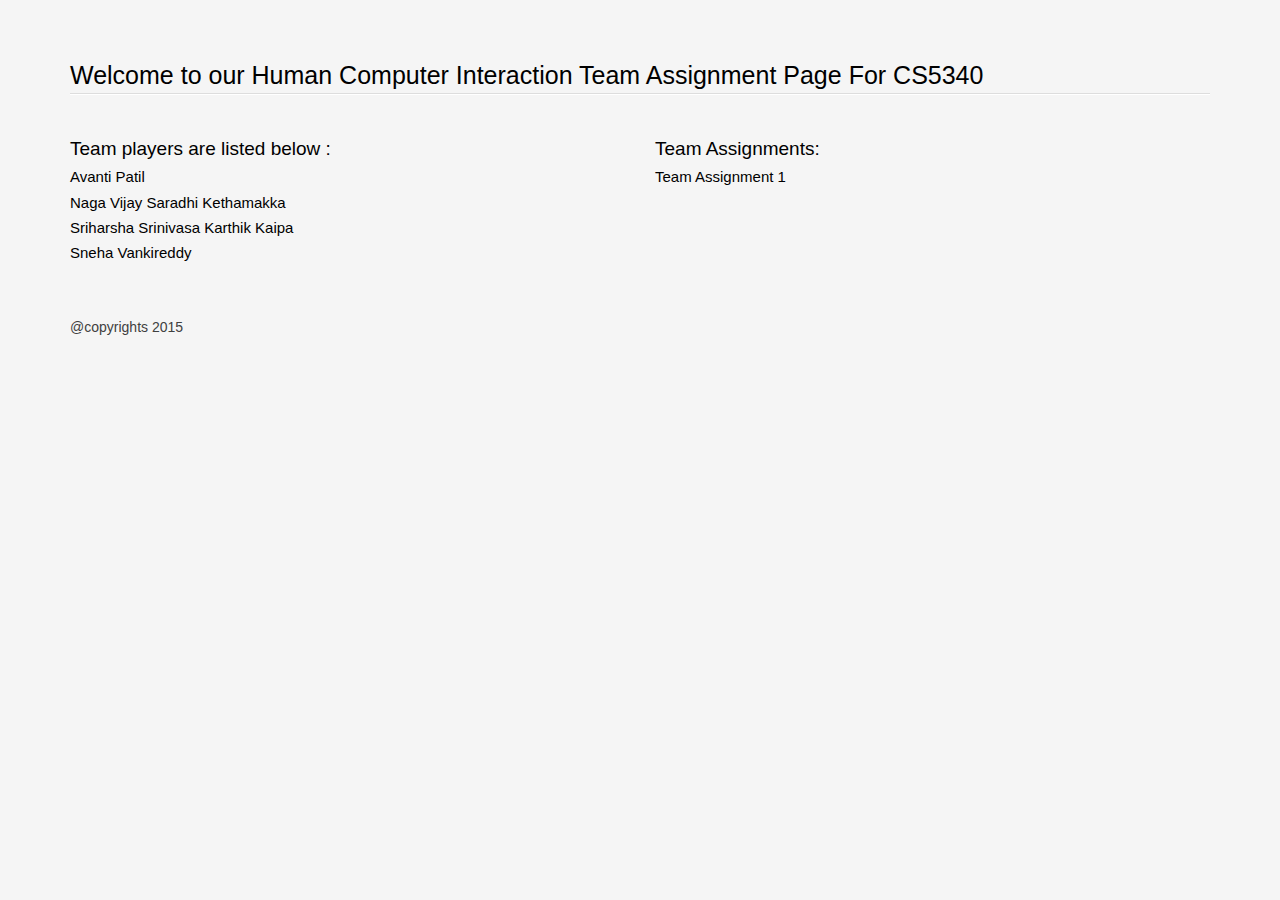
==== public/welcome.html @ edafda71 "Intial Setup envirnment for cs5340 HCI" ====
<!doctype html>
<html lang="en">
<head>
  <meta charset="utf-8">
  <meta http-equiv="X-UA-Compatible" content="IE=edge,chrome=1">
  <title>Welcome to OpenShift</title>

<style>

/*!
 * Bootstrap v3.0.0
 *
 * Copyright 2013 Twitter, Inc
 * Licensed under the Apache License v2.0
 * http://www.apache.org/licenses/LICENSE-2.0
 *
 * Designed and built with all the love in the world @twitter by @mdo and @fat.
 */

  .logo {
    background-size: cover;
    height: 58px;
    width: 180px;
    margin-top: 6px;
    background-image: url([data-uri]);
  }
.logo a {
  display: block;
  width: 100%;
  height: 100%;
}
*, *:before, *:after {
    -moz-box-sizing: border-box;
    box-sizing: border-box;
}
aside,
footer,
header,
hgroup,
section{
  display: block;
}
body {
  color: #404040;
  font-family: "Helvetica Neue",Helvetica,"Liberation Sans",Arial,sans-serif;
  font-size: 14px;
  line-height: 1.4;
}

html {
  font-family: sans-serif;
  -ms-text-size-adjust: 100%;
  -webkit-text-size-adjust: 100%;
}
ul {
    margin-top: 0;
}
.container {
  margin-right: auto;
  margin-left: auto;
  padding-left: 15px;
  padding-right: 15px;
}
.container:before,
.container:after {
  content: " ";
  /* 1 */

  display: table;
  /* 2 */

}
.container:after {
  clear: both;
}
.row {
  margin-left: -15px;
  margin-right: -15px;
}
.row:before,
.row:after {
  content: " ";
  /* 1 */

  display: table;
  /* 2 */

}
.row:after {
  clear: both;
}
.col-sm-6, .col-md-6, .col-xs-12 {
  position: relative;
  min-height: 1px;
  padding-left: 15px;
  padding-right: 15px;
}
.col-xs-12 {
  width: 100%;
}

@media (min-width: 768px) {
  .container {
    width: 750px;
  }
  .col-sm-6 {
    float: left;
  }
  .col-sm-6 {
    width: 50%;
  }
}

@media (min-width: 992px) {
  .container {
    width: 970px;
  }
  .col-md-6 {
    float: left;
  }
  .col-md-6 {
    width: 50%;
  }
}
@media (min-width: 1200px) {
  .container {
    width: 1170px;
  }
}

a {
  color: #069;
  text-decoration: none;
}
a:hover {
  color: #EA0011;
  text-decoration: underline;
}
hgroup {
  margin-top: 50px;
}
footer {
    margin: 50px 0 25px;
}
h1, h2, h3 {
  color: #000;
  line-height: 1.38em;
  margin: 1.5em 0 .3em;
}
h1 {
  font-size: 25px;
  font-weight: 300;
  border-bottom: 1px solid #fff;
  margin-bottom: .5em;
}
h1:after {
  content: "";
  display: block;
  width: 100%;
  height: 1px;
  background-color: #ddd;
}
h2 {
  font-size: 19px;
  font-weight: 400;
}
h3 {
  font-size: 15px;
  font-weight: 400;
  margin: 0 0 .3em;
}
p {
  margin: 0 0 2em;
}
p + h2 {
  margin-top: 2em;
}
html {
  background: #f5f5f5;
  height: 100%;
}
code {
  background-color: white;
  border: 1px solid #ccc;
  padding: 1px 5px;
  color: #888;
}
pre {
  display: block;
  padding: 13.333px 20px;
  margin: 0 0 20px;
  font-size: 13px;
line-height: 1.4;
  background-color: #fff;
  border-left: 2px solid rgba(120,120,120,0.35);
  white-space: pre;
  white-space: pre-wrap;
  word-break: normal;
  word-wrap: break-word;
  overflow: auto;
  font-family: Menlo,Monaco,"Liberation Mono",Consolas,monospace !important;
}

</style>

</head>
<body>
<section class='container'>
          <hgroup>
            <h1>Welcome to our Human Computer Interaction Team Assignment Page For CS5340</h1>
          </hgroup>


        <div class="row">
          <section class='col-xs-12 col-sm-6 col-md-6'>
            <section>
              <h2>Team players are listed below :</h2> 
			  <h3> Avanti Patil</h3>
              <h3> Naga Vijay Saradhi Kethamakka</h3>
			  <h3> Sriharsha Srinivasa Karthik Kaipa</h3>
			  <h3> Sneha Vankireddy</h3>
            </section>
          </section>
          <section class="col-xs-12 col-sm-6 col-md-6">

                <h2>Team Assignments:</h2>
                <a href="assignments/team-assignment-1.html"><h3>Team Assignment 1</h3></a>

          </section>
        </div>

        <footer>
         @copyrights 2015
        </footer>
</section>
</body>
</html>
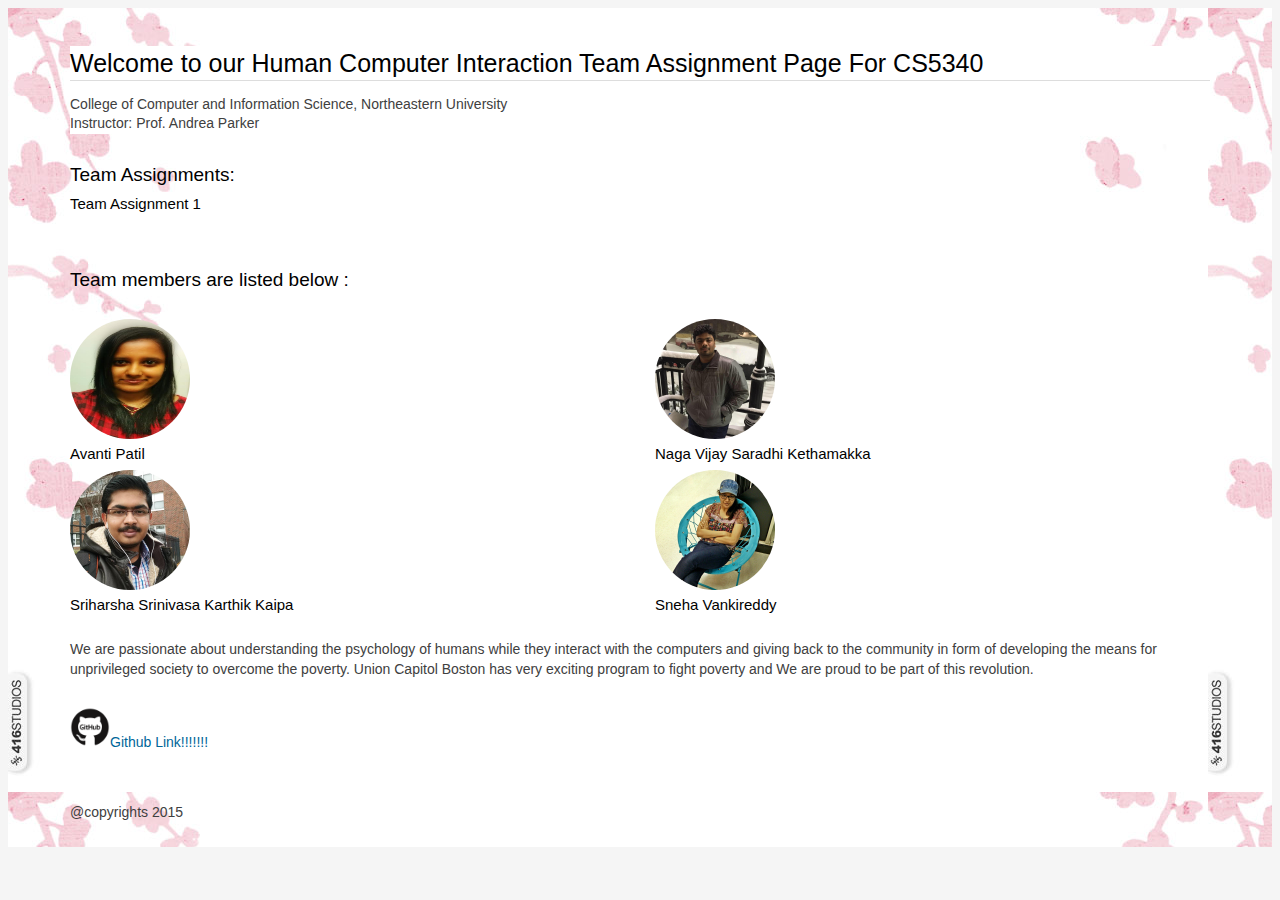
==== commit 37ac33da: "Front page changes" ====
--- a/public/welcome.html
+++ b/public/welcome.html
@@ -3,6 +3,7 @@
 <head>
   <meta charset="utf-8">
   <meta http-equiv="X-UA-Compatible" content="IE=edge,chrome=1">
+  <meta name="viewport" content="width=device-width, initial-scale=1">
   <title>Welcome to OpenShift</title>
 
 <style>
@@ -45,6 +46,7 @@
   font-family: "Helvetica Neue",Helvetica,"Liberation Sans",Arial,sans-serif;
   font-size: 14px;
   line-height: 1.4;
+  background-image: url("img/background.jpg");
 }
 
 html {
@@ -137,7 +139,7 @@
   text-decoration: underline;
 }
 hgroup {
-  margin-top: 50px;
+ background-color: white;
 }
 footer {
     margin: 50px 0 25px;
@@ -200,7 +202,25 @@
   overflow: auto;
   font-family: Menlo,Monaco,"Liberation Mono",Consolas,monospace !important;
 }
-
+.circular {
+  width: 120px;
+  height: 120px;
+  border-radius: 120px;
+  -webkit-border-radius: 120px;
+  -moz-border-radius: 120px;
+  background: url(images/mypic.jpg) no-repeat;
+   }
+ .circular img {
+    height : 20px;
+    width :  20px;
+    BORDER:  0px;
+    opacity: 0;
+    filter: alpha(opacity=0);
+   }
+  .github {
+	height : 40px;
+    width :  40px;
+  }
 </style>
 
 </head>
@@ -208,27 +228,49 @@
 <section class='container'>
           <hgroup>
             <h1>Welcome to our Human Computer Interaction Team Assignment Page For CS5340</h1>
+			<p> College of Computer and Information Science, Northeastern University <br>
+            Instructor: Prof. Andrea Parker
+			</p>
           </hgroup>
-
-
-        <div class="row">
+		
+
+        <div>
+                <h2>Team Assignments:</h2>
+                <a href="assignments/team-assignment-1.html"><h3>Team Assignment 1</h3></a>
+			</div>
+        </div><br>
+		  <h2>Team members are listed below :</h2> <br>
+	    <div class="row">
           <section class='col-xs-12 col-sm-6 col-md-6'>
             <section>
-              <h2>Team players are listed below :</h2> 
+			<img class="circular" src="img/avanti.jpg">
 			  <h3> Avanti Patil</h3>
-              <h3> Naga Vijay Saradhi Kethamakka</h3>
-			  <h3> Sriharsha Srinivasa Karthik Kaipa</h3>
-			  <h3> Sneha Vankireddy</h3>
             </section>
           </section>
           <section class="col-xs-12 col-sm-6 col-md-6">
-
-                <h2>Team Assignments:</h2>
-                <a href="assignments/team-assignment-1.html"><h3>Team Assignment 1</h3></a>
-
+			<section>
+				<img class="circular" src="img/saradhi.jpg">
+                 <h3> Naga Vijay Saradhi Kethamakka</h3>
+		    </section>
           </section>
         </div>
-
+		<div class="row">
+          <section class='col-xs-12 col-sm-6 col-md-6'>
+			<section>
+			  <img class="circular" src="img/karthik.jpg">
+			  <h3> Sriharsha Srinivasa Karthik Kaipa</h3>
+			</section>
+          </section>
+          <section class="col-xs-12 col-sm-6 col-md-6">
+			<section>
+			  <img class="circular" src="img/sneha.jpg">
+			  <h3> Sneha Vankireddy</h3> 
+			</section>
+		  </section>
+        </div> <br>
+			<p>We are passionate about understanding the psychology of humans while they interact with the computers and giving back to the community in form of developing the means for unprivileged society to overcome the poverty. 
+			Union Capitol Boston has very exciting program to fight poverty and We are proud to be part of this revolution.</p>
+			<img class="github" src="img/github.gif"><a href="https://github.com/snehav27/HCI-CS5340">Github Link!!!!!!!</a>
         <footer>
          @copyrights 2015
         </footer>
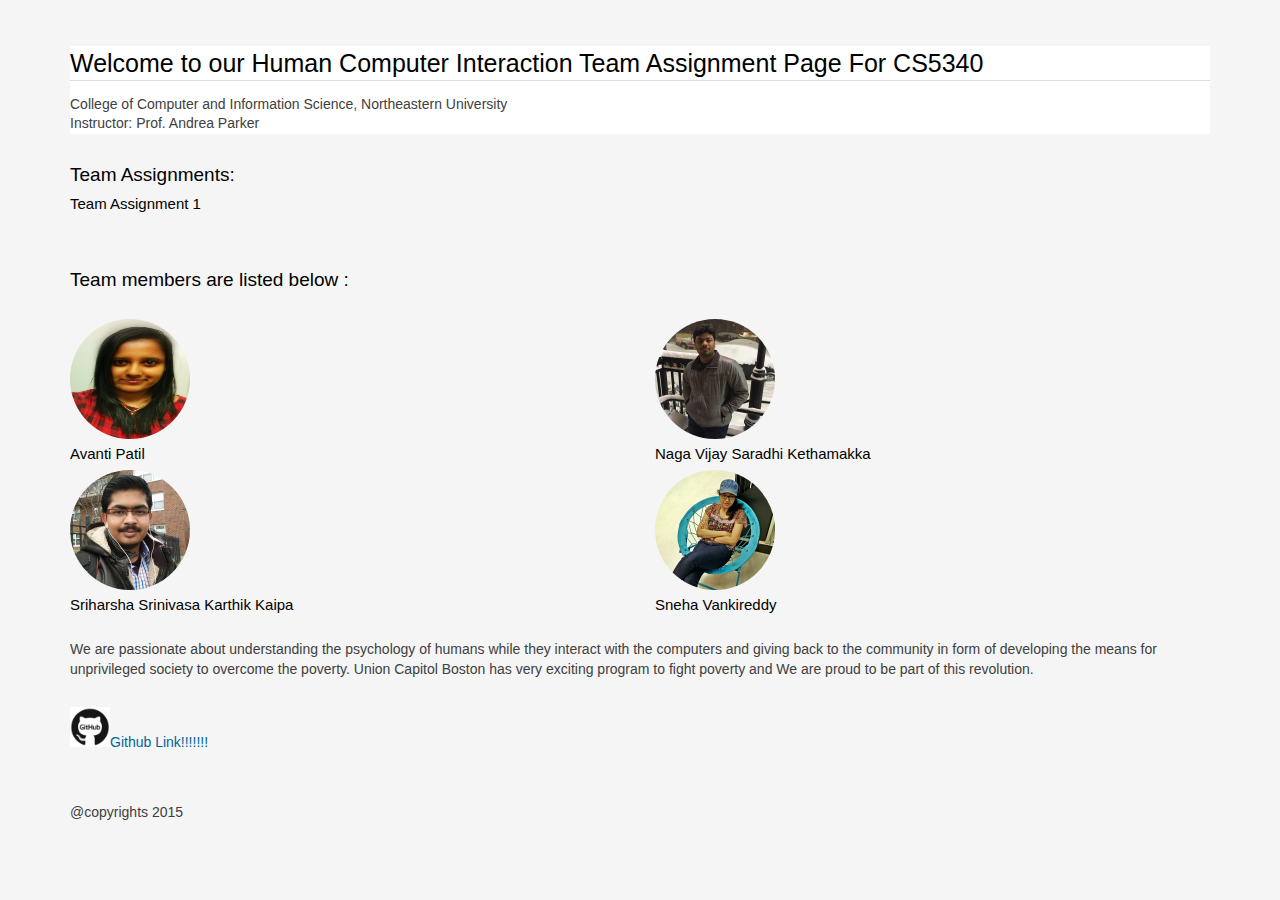
==== commit 7b4a65fa: "added css and pdf viewer" ====
--- a/public/welcome.html
+++ b/public/welcome.html
@@ -5,224 +5,7 @@
   <meta http-equiv="X-UA-Compatible" content="IE=edge,chrome=1">
   <meta name="viewport" content="width=device-width, initial-scale=1">
   <title>Welcome to OpenShift</title>
-
-<style>
-
-/*!
- * Bootstrap v3.0.0
- *
- * Copyright 2013 Twitter, Inc
- * Licensed under the Apache License v2.0
- * http://www.apache.org/licenses/LICENSE-2.0
- *
- * Designed and built with all the love in the world @twitter by @mdo and @fat.
- */
-
-  .logo {
-    background-size: cover;
-    height: 58px;
-    width: 180px;
-    margin-top: 6px;
-    background-image: url([data-uri]);
-  }
-.logo a {
-  display: block;
-  width: 100%;
-  height: 100%;
-}
-*, *:before, *:after {
-    -moz-box-sizing: border-box;
-    box-sizing: border-box;
-}
-aside,
-footer,
-header,
-hgroup,
-section{
-  display: block;
-}
-body {
-  color: #404040;
-  font-family: "Helvetica Neue",Helvetica,"Liberation Sans",Arial,sans-serif;
-  font-size: 14px;
-  line-height: 1.4;
-  background-image: url("img/background.jpg");
-}
-
-html {
-  font-family: sans-serif;
-  -ms-text-size-adjust: 100%;
-  -webkit-text-size-adjust: 100%;
-}
-ul {
-    margin-top: 0;
-}
-.container {
-  margin-right: auto;
-  margin-left: auto;
-  padding-left: 15px;
-  padding-right: 15px;
-}
-.container:before,
-.container:after {
-  content: " ";
-  /* 1 */
-
-  display: table;
-  /* 2 */
-
-}
-.container:after {
-  clear: both;
-}
-.row {
-  margin-left: -15px;
-  margin-right: -15px;
-}
-.row:before,
-.row:after {
-  content: " ";
-  /* 1 */
-
-  display: table;
-  /* 2 */
-
-}
-.row:after {
-  clear: both;
-}
-.col-sm-6, .col-md-6, .col-xs-12 {
-  position: relative;
-  min-height: 1px;
-  padding-left: 15px;
-  padding-right: 15px;
-}
-.col-xs-12 {
-  width: 100%;
-}
-
-@media (min-width: 768px) {
-  .container {
-    width: 750px;
-  }
-  .col-sm-6 {
-    float: left;
-  }
-  .col-sm-6 {
-    width: 50%;
-  }
-}
-
-@media (min-width: 992px) {
-  .container {
-    width: 970px;
-  }
-  .col-md-6 {
-    float: left;
-  }
-  .col-md-6 {
-    width: 50%;
-  }
-}
-@media (min-width: 1200px) {
-  .container {
-    width: 1170px;
-  }
-}
-
-a {
-  color: #069;
-  text-decoration: none;
-}
-a:hover {
-  color: #EA0011;
-  text-decoration: underline;
-}
-hgroup {
- background-color: white;
-}
-footer {
-    margin: 50px 0 25px;
-}
-h1, h2, h3 {
-  color: #000;
-  line-height: 1.38em;
-  margin: 1.5em 0 .3em;
-}
-h1 {
-  font-size: 25px;
-  font-weight: 300;
-  border-bottom: 1px solid #fff;
-  margin-bottom: .5em;
-}
-h1:after {
-  content: "";
-  display: block;
-  width: 100%;
-  height: 1px;
-  background-color: #ddd;
-}
-h2 {
-  font-size: 19px;
-  font-weight: 400;
-}
-h3 {
-  font-size: 15px;
-  font-weight: 400;
-  margin: 0 0 .3em;
-}
-p {
-  margin: 0 0 2em;
-}
-p + h2 {
-  margin-top: 2em;
-}
-html {
-  background: #f5f5f5;
-  height: 100%;
-}
-code {
-  background-color: white;
-  border: 1px solid #ccc;
-  padding: 1px 5px;
-  color: #888;
-}
-pre {
-  display: block;
-  padding: 13.333px 20px;
-  margin: 0 0 20px;
-  font-size: 13px;
-line-height: 1.4;
-  background-color: #fff;
-  border-left: 2px solid rgba(120,120,120,0.35);
-  white-space: pre;
-  white-space: pre-wrap;
-  word-break: normal;
-  word-wrap: break-word;
-  overflow: auto;
-  font-family: Menlo,Monaco,"Liberation Mono",Consolas,monospace !important;
-}
-.circular {
-  width: 120px;
-  height: 120px;
-  border-radius: 120px;
-  -webkit-border-radius: 120px;
-  -moz-border-radius: 120px;
-  background: url(images/mypic.jpg) no-repeat;
-   }
- .circular img {
-    height : 20px;
-    width :  20px;
-    BORDER:  0px;
-    opacity: 0;
-    filter: alpha(opacity=0);
-   }
-  .github {
-	height : 40px;
-    width :  40px;
-  }
-</style>
-
+  <link rel="stylesheet" type="text/css" href="css/common.css">
 </head>
 <body>
 <section class='container'>
--- a/public/css/common.css
+++ b/public/css/common.css
@@ -0,0 +1,213 @@
+/*!
+ * Bootstrap v3.0.0
+ *
+ * Copyright 2013 Twitter, Inc
+ * Licensed under the Apache License v2.0
+ * http://www.apache.org/licenses/LICENSE-2.0
+ *
+ * Designed and built with all the love in the world @twitter by @mdo and @fat.
+ */
+
+  .logo {
+    background-size: cover;
+    height: 58px;
+    width: 180px;
+    margin-top: 6px;
+    background-image: url([data-uri]);
+  }
+.logo a {
+  display: block;
+  width: 100%;
+  height: 100%;
+}
+*, *:before, *:after {
+    -moz-box-sizing: border-box;
+    box-sizing: border-box;
+}
+aside,
+footer,
+header,
+hgroup,
+section{
+  display: block;
+}
+body {
+  color: #404040;
+  font-family: "Helvetica Neue",Helvetica,"Liberation Sans",Arial,sans-serif;
+  font-size: 14px;
+  line-height: 1.4;
+  background-image: url("img/background.jpg");
+}
+
+html {
+  font-family: sans-serif;
+  -ms-text-size-adjust: 100%;
+  -webkit-text-size-adjust: 100%;
+}
+ul {
+    margin-top: 0;
+}
+.container {
+  margin-right: auto;
+  margin-left: auto;
+  padding-left: 15px;
+  padding-right: 15px;
+}
+.container:before,
+.container:after {
+  content: " ";
+  /* 1 */
+
+  display: table;
+  /* 2 */
+
+}
+.container:after {
+  clear: both;
+}
+.row {
+  margin-left: -15px;
+  margin-right: -15px;
+}
+.row:before,
+.row:after {
+  content: " ";
+  /* 1 */
+
+  display: table;
+  /* 2 */
+
+}
+.row:after {
+  clear: both;
+}
+.col-sm-6, .col-md-6, .col-xs-12 {
+  position: relative;
+  min-height: 1px;
+  padding-left: 15px;
+  padding-right: 15px;
+}
+.col-xs-12 {
+  width: 100%;
+}
+
+@media (min-width: 768px) {
+  .container {
+    width: 750px;
+  }
+  .col-sm-6 {
+    float: left;
+  }
+  .col-sm-6 {
+    width: 50%;
+  }
+}
+
+@media (min-width: 992px) {
+  .container {
+    width: 970px;
+  }
+  .col-md-6 {
+    float: left;
+  }
+  .col-md-6 {
+    width: 50%;
+  }
+}
+@media (min-width: 1200px) {
+  .container {
+    width: 1170px;
+  }
+}
+
+a {
+  color: #069;
+  text-decoration: none;
+}
+a:hover {
+  color: #EA0011;
+  text-decoration: underline;
+}
+hgroup {
+ background-color: white;
+}
+footer {
+    margin: 50px 0 25px;
+}
+h1, h2, h3 {
+  color: #000;
+  line-height: 1.38em;
+  margin: 1.5em 0 .3em;
+}
+h1 {
+  font-size: 25px;
+  font-weight: 300;
+  border-bottom: 1px solid #fff;
+  margin-bottom: .5em;
+}
+h1:after {
+  content: "";
+  display: block;
+  width: 100%;
+  height: 1px;
+  background-color: #ddd;
+}
+h2 {
+  font-size: 19px;
+  font-weight: 400;
+}
+h3 {
+  font-size: 15px;
+  font-weight: 400;
+  margin: 0 0 .3em;
+}
+p {
+  margin: 0 0 2em;
+}
+p + h2 {
+  margin-top: 2em;
+}
+html {
+  background: #f5f5f5;
+  height: 100%;
+}
+code {
+  background-color: white;
+  border: 1px solid #ccc;
+  padding: 1px 5px;
+  color: #888;
+}
+pre {
+  display: block;
+  padding: 13.333px 20px;
+  margin: 0 0 20px;
+  font-size: 13px;
+line-height: 1.4;
+  background-color: #fff;
+  border-left: 2px solid rgba(120,120,120,0.35);
+  white-space: pre;
+  white-space: pre-wrap;
+  word-break: normal;
+  word-wrap: break-word;
+  overflow: auto;
+  font-family: Menlo,Monaco,"Liberation Mono",Consolas,monospace !important;
+}
+.circular {
+  width: 120px;
+  height: 120px;
+  border-radius: 120px;
+  -webkit-border-radius: 120px;
+  -moz-border-radius: 120px;
+  background: url(images/mypic.jpg) no-repeat;
+   }
+ .circular img {
+    height : 20px;
+    width :  20px;
+    BORDER:  0px;
+    opacity: 0;
+    filter: alpha(opacity=0);
+   }
+  .github {
+	height : 40px;
+    width :  40px;
+  }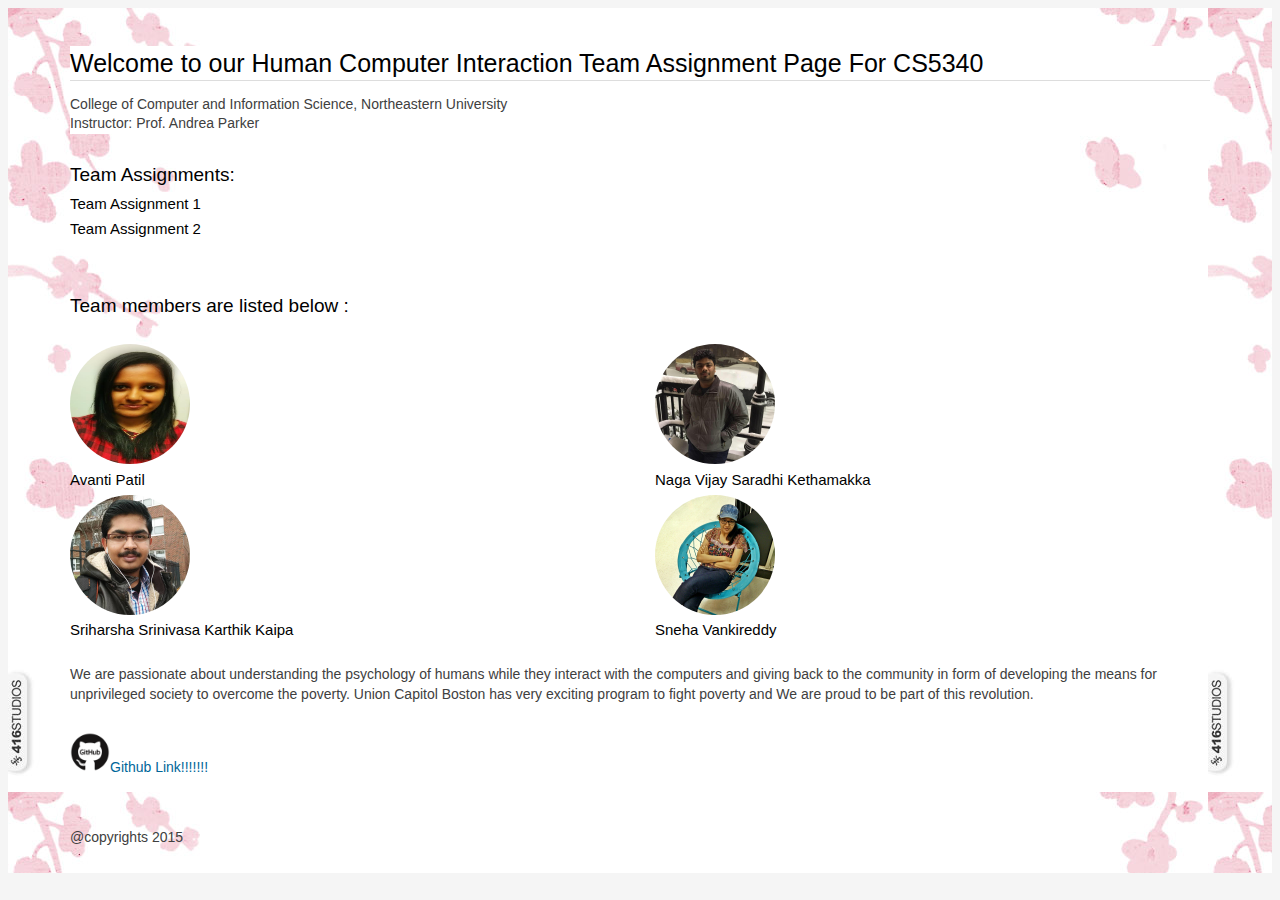
==== commit ea21116b: "Team assignment 2" ====
--- a/public/welcome.html
+++ b/public/welcome.html
@@ -20,7 +20,8 @@
         <div>
                 <h2>Team Assignments:</h2>
                 <a href="assignments/team-assignment-1.html"><h3>Team Assignment 1</h3></a>
-			</div>
+				 <a href="assignments/team-assignment-2.html"><h3>Team Assignment 2</h3></a>
+		</div>
         </div><br>
 		  <h2>Team members are listed below :</h2> <br>
 	    <div class="row">
--- a/public/css/common.css
+++ b/public/css/common.css
@@ -36,7 +36,7 @@
   font-family: "Helvetica Neue",Helvetica,"Liberation Sans",Arial,sans-serif;
   font-size: 14px;
   line-height: 1.4;
-  background-image: url("img/background.jpg");
+  background-image: url("../img/background.jpg");
 }
 
 html {
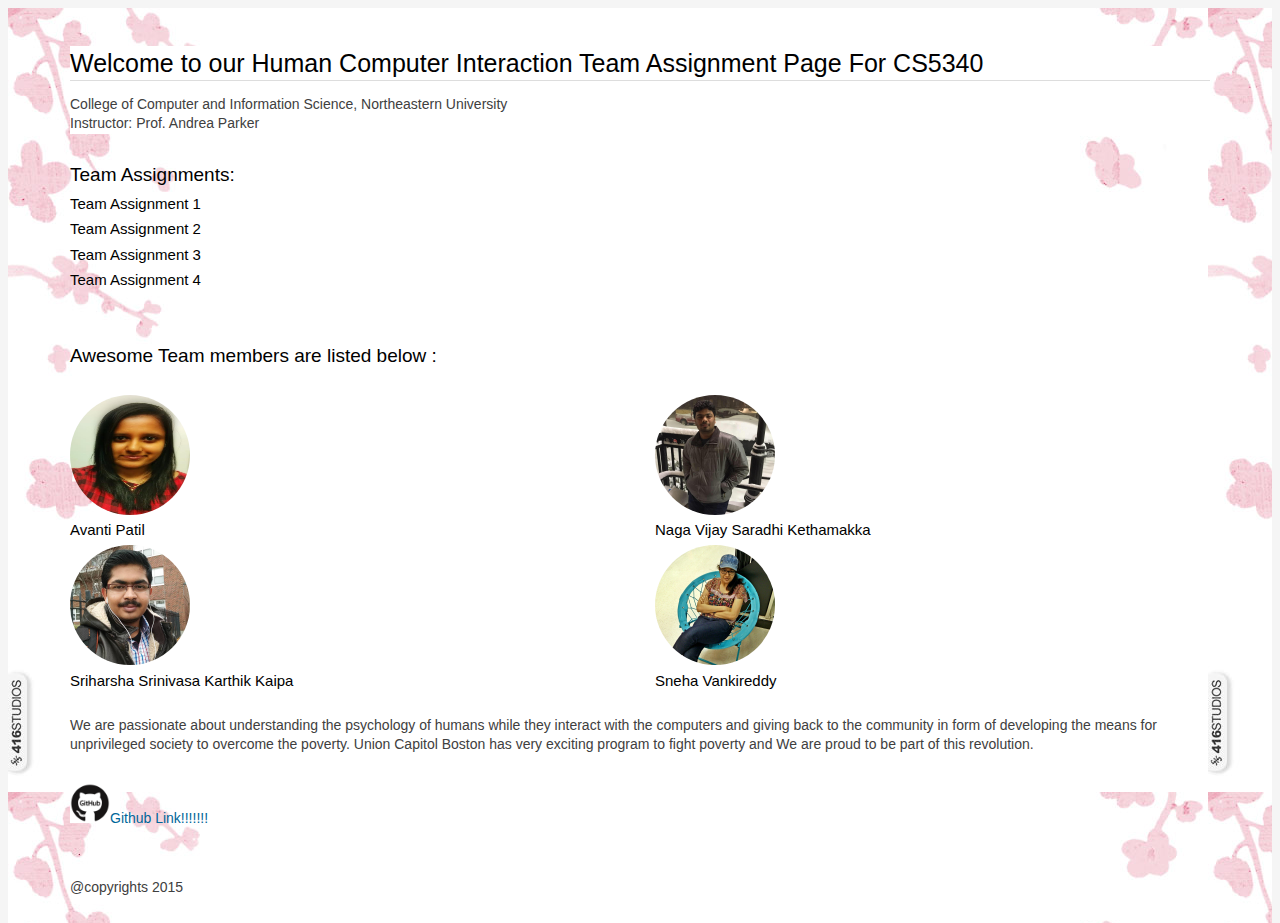
==== commit 76df6cf4: "Team Assignment 4" ====
--- a/public/welcome.html
+++ b/public/welcome.html
@@ -21,9 +21,11 @@
                 <h2>Team Assignments:</h2>
                 <a href="assignments/team-assignment-1.html"><h3>Team Assignment 1</h3></a>
 				 <a href="assignments/team-assignment-2.html"><h3>Team Assignment 2</h3></a>
+				  <a href="assignments/team-assignment-3.html"><h3>Team Assignment 3</h3></a>
+          <a href="assignments/team-assignment-4.html"><h3>Team Assignment 4</h3></a>
 		</div>
         </div><br>
-		  <h2>Team members are listed below :</h2> <br>
+		  <h2>Awesome Team members are listed below :</h2> <br>
 	    <div class="row">
           <section class='col-xs-12 col-sm-6 col-md-6'>
             <section>
